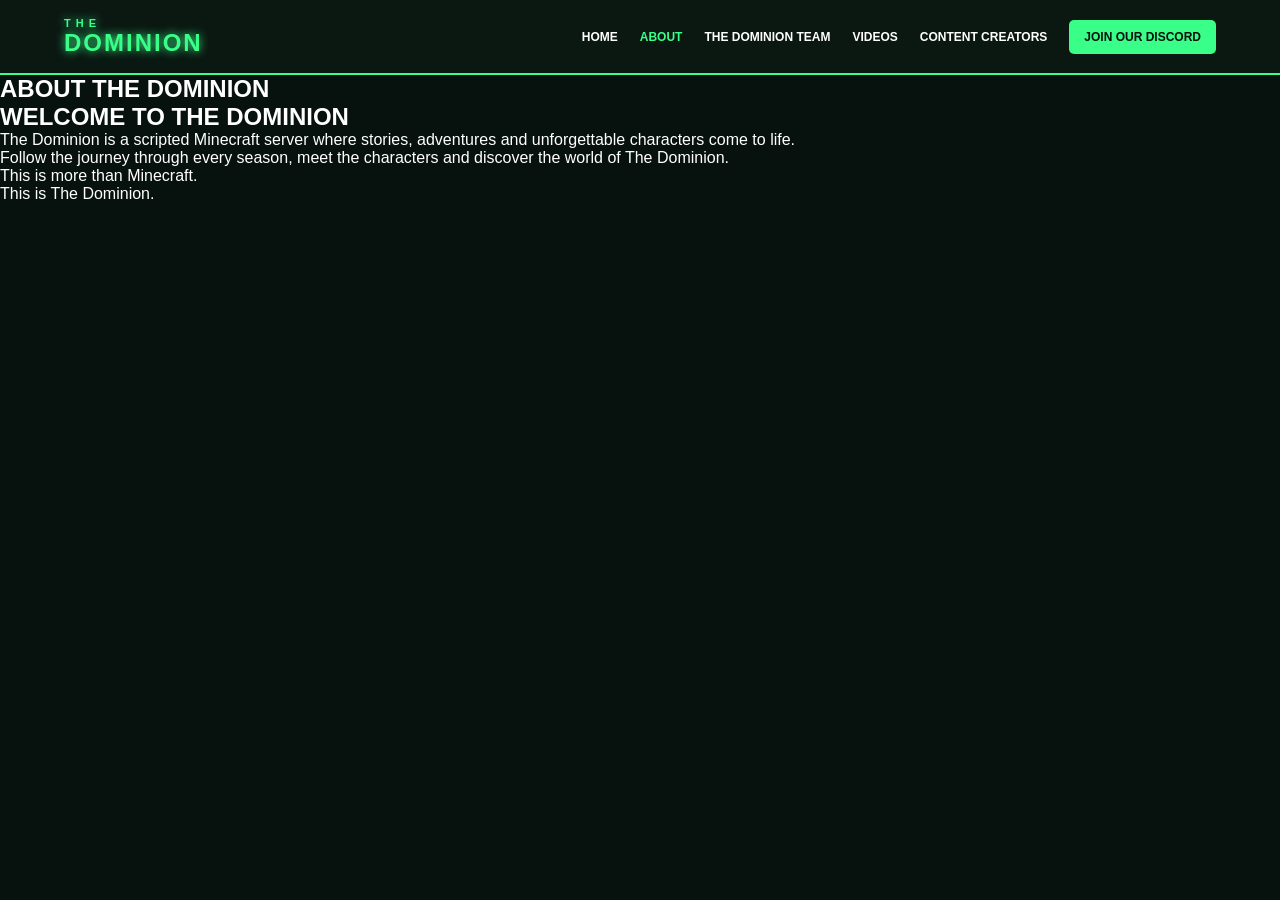
==== about.html @ c4b37b5e "Create about.html" ====
<!DOCTYPE html>
<html lang="en">
<head>
  <meta charset="UTF-8">
  <meta name="viewport" content="width=device-width, initial-scale=1.0">

  <title>About | The Dominion</title>

  <link rel="stylesheet" href="style.css">
</head>

<body>

  <!-- NAVBAR -->
  <nav class="navbar">

    <div class="logo">
      <span>THE</span>
      DOMINION
    </div>

    <div class="nav-links">
      <a href="index.html">HOME</a>
      <a class="active" href="about.html">ABOUT</a>
      <a href="team.html">THE DOMINION TEAM</a>
      <a href="videos.html">VIDEOS</a>
      <a href="creators.html">CONTENT CREATORS</a>

      <a class="discord"
         href="https://discord.gg/9fgCF49VbW"
         target="_blank">
        JOIN OUR DISCORD
      </a>
    </div>

  </nav>


  <!-- ABOUT SECTION -->
  <section class="about-section">

    <h1>ABOUT THE DOMINION</h1>

    <div class="about-box">

      <h2>WELCOME TO THE DOMINION</h2>

      <p>
        The Dominion is a scripted Minecraft server where stories,
        adventures and unforgettable characters come to life.
      </p>

      <p>
        Follow the journey through every season, meet the characters
        and discover the world of The Dominion.
      </p>

      <p class="highlight">
        This is more than Minecraft.<br>
        This is The Dominion.
      </p>

    </div>

  </section>

</body>
</html>
---- style.css ----
* {
  margin: 0;
  padding: 0;
  box-sizing: border-box;
}

body {
  font-family: Arial, sans-serif;
  background: #07110d;
  color: white;
  min-height: 100vh;
}

/* NAVBAR */
.navbar {
  width: 100%;
  min-height: 75px;
  padding: 15px 5%;
  display: flex;
  align-items: center;
  justify-content: space-between;

  background: #0b1812;
  border-bottom: 2px solid #39ff88;
}

.logo {
  color: #39ff88;
  font-weight: bold;
  font-size: 24px;
  letter-spacing: 2px;
  text-shadow: 0 0 10px #39ff88;
}

.logo span {
  display: block;
  font-size: 11px;
  letter-spacing: 5px;
}

.nav-links {
  display: flex;
  align-items: center;
  gap: 22px;
}

.nav-links a {
  color: white;
  text-decoration: none;
  font-size: 12px;
  font-weight: bold;
  transition: 0.3s;
}

.nav-links a:hover,
.nav-links .active {
  color: #39ff88;
}

.nav-links .discord {
  background: #39ff88;
  color: #07110d;
  padding: 10px 15px;
  border-radius: 5px;
}

/* HERO */
.hero {
  height: 280px;

  display: flex;
  align-items: center;
  justify-content: center;

  background:
    radial-gradient(circle at center, #123d2a 0%, #07110d 70%);
}

.hero h1 {
  text-align: center;
  font-size: 60px;
  letter-spacing: 6px;
  color: #39ff88;
  text-shadow:
    0 0 10px #39ff88,
    0 0 30px #168f4b;
}

.hero h1 span {
  display: block;
  font-size: 16px;
  letter-spacing: 12px;
}

/* NEW VIDEO */
.new-video {
  padding: 70px 10%;
}

.new-video h2 {
  text-align: center;
  color: #39ff88;
  letter-spacing: 4px;
  margin-bottom: 40px;
  font-size: 28px;
}

.video-card {
  max-width: 850px;
  margin: auto;
}

/* VIDEO PLACEHOLDER */
.video-placeholder {
  height: 400px;

  background: #020403;
  border: 2px solid #39ff88;
  border-radius: 8px;

  display: flex;
  align-items: center;
  justify-content: center;

  box-shadow:
    0 0 15px rgba(57, 255, 136, 0.3);
}

.coming-soon {
  text-align: center;
}

.play-icon {
  font-size: 55px;
  color: #39ff88;
  margin-bottom: 15px;
}

.coming-soon h3 {
  font-size: 32px;
  color: #39ff88;
  letter-spacing: 3px;
}

.coming-soon p {
  margin-top: 10px;
  color: #aaa;
}

/* CREATOR */
.creator {
  display: flex;
  flex-direction: column;
  align-items: center;

  margin-top: 25px;
}

.default-avatar {
  width: 70px;
  height: 70px;

  display: flex;
  align-items: center;
  justify-content: center;

  background: #16231d;
  border: 2px solid #39ff88;
  border-radius: 50%;

  font-size: 35px;
}

.creator h3 {
  margin-top: 10px;
  color: white;
  font-size: 16px;
}

/* MOBILE */
@media (max-width: 900px) {

  .navbar {
    flex-direction: column;
    gap: 20px;
  }

  .nav-links {
    flex-wrap: wrap;
    justify-content: center;
  }

  .hero h1 {
    font-size: 40px;
  }

  .video-placeholder {
    height: 250px;
  }
}
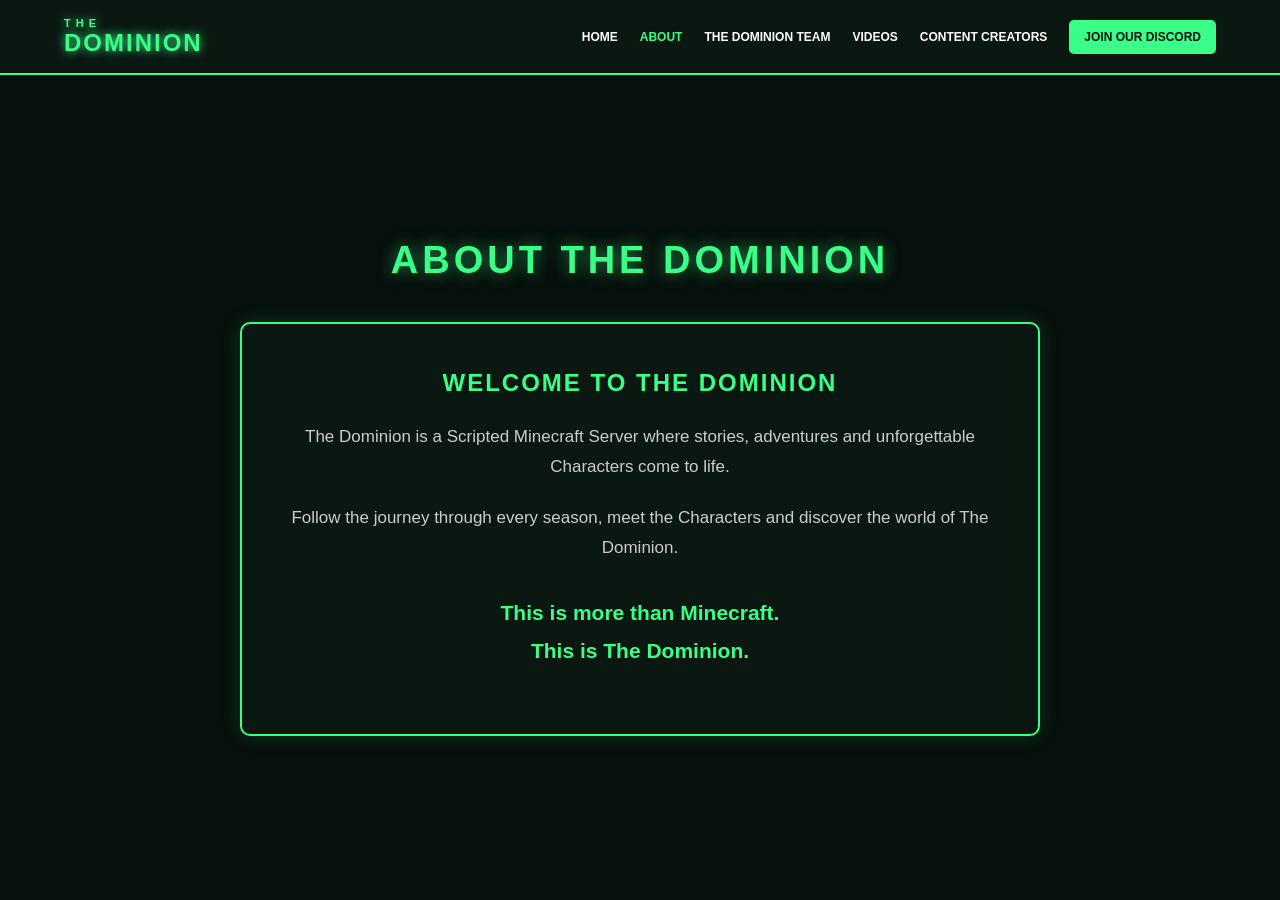
==== commit d287e242: "Update about.html" ====
--- a/about.html
+++ b/about.html
@@ -46,12 +46,12 @@
       <h2>WELCOME TO THE DOMINION</h2>
 
       <p>
-        The Dominion is a scripted Minecraft server where stories,
-        adventures and unforgettable characters come to life.
+        The Dominion is a Scripted Minecraft Server where stories,
+        adventures and unforgettable Characters come to life.
       </p>
 
       <p>
-        Follow the journey through every season, meet the characters
+        Follow the journey through every season, meet the Characters
         and discover the world of The Dominion.
       </p>
 
--- a/style.css
+++ b/style.css
@@ -1,3 +1,7 @@
+/* =========================
+   GENERAL
+========================= */
+
 * {
   margin: 0;
   padding: 0;
@@ -11,11 +15,16 @@
   min-height: 100vh;
 }
 
-/* NAVBAR */
+
+/* =========================
+   NAVBAR
+========================= */
+
 .navbar {
   width: 100%;
   min-height: 75px;
   padding: 15px 5%;
+
   display: flex;
   align-items: center;
   justify-content: space-between;
@@ -64,7 +73,15 @@
   border-radius: 5px;
 }
 
-/* HERO */
+.nav-links .discord:hover {
+  background: white;
+}
+
+
+/* =========================
+   HOME HERO
+========================= */
+
 .hero {
   height: 280px;
 
@@ -72,8 +89,11 @@
   align-items: center;
   justify-content: center;
 
-  background:
-    radial-gradient(circle at center, #123d2a 0%, #07110d 70%);
+  background: radial-gradient(
+    circle at center,
+    #123d2a 0%,
+    #07110d 70%
+  );
 }
 
 .hero h1 {
@@ -81,6 +101,7 @@
   font-size: 60px;
   letter-spacing: 6px;
   color: #39ff88;
+
   text-shadow:
     0 0 10px #39ff88,
     0 0 30px #168f4b;
@@ -92,7 +113,11 @@
   letter-spacing: 12px;
 }
 
-/* NEW VIDEO */
+
+/* =========================
+   NEW VIDEO - HOME
+========================= */
+
 .new-video {
   padding: 70px 10%;
 }
@@ -101,16 +126,56 @@
   text-align: center;
   color: #39ff88;
   letter-spacing: 4px;
-  margin-bottom: 40px;
+  margin-bottom: 35px;
   font-size: 28px;
-}
+
+  text-shadow: 0 0 10px rgba(57, 255, 136, 0.4);
+}
+
+
+/* CREATOR PFP + NAME */
+
+.creator {
+  max-width: 850px;
+  margin: 0 auto 25px;
+
+  display: flex;
+  align-items: center;
+  justify-content: center;
+  gap: 15px;
+}
+
+.default-avatar {
+  width: 70px;
+  height: 70px;
+
+  display: flex;
+  align-items: center;
+  justify-content: center;
+
+  background: #16231d;
+  border: 2px solid #39ff88;
+  border-radius: 50%;
+
+  font-size: 35px;
+
+  box-shadow: 0 0 12px rgba(57, 255, 136, 0.25);
+}
+
+.creator h3 {
+  color: white;
+  font-size: 20px;
+  letter-spacing: 1px;
+}
+
+
+/* VIDEO */
 
 .video-card {
   max-width: 850px;
   margin: auto;
 }
 
-/* VIDEO PLACEHOLDER */
 .video-placeholder {
   height: 400px;
 
@@ -144,40 +209,74 @@
 
 .coming-soon p {
   margin-top: 10px;
-  color: #aaa;
-}
-
-/* CREATOR */
-.creator {
+  color: #aaaaaa;
+}
+
+
+/* =========================
+   ABOUT PAGE
+========================= */
+
+.about-section {
+  min-height: calc(100vh - 75px);
+  padding: 100px 10%;
+
   display: flex;
   flex-direction: column;
   align-items: center;
-
-  margin-top: 25px;
-}
-
-.default-avatar {
-  width: 70px;
-  height: 70px;
-
-  display: flex;
-  align-items: center;
-  justify-content: center;
-
-  background: #16231d;
+  justify-content: center;
+}
+
+.about-section h1 {
+  color: #39ff88;
+  font-size: 38px;
+  letter-spacing: 4px;
+  text-align: center;
+  margin-bottom: 40px;
+
+  text-shadow:
+    0 0 15px rgba(57, 255, 136, 0.5);
+}
+
+.about-box {
+  max-width: 800px;
+  padding: 45px;
+
+  background: #0b1812;
   border: 2px solid #39ff88;
-  border-radius: 50%;
-
-  font-size: 35px;
-}
-
-.creator h3 {
-  margin-top: 10px;
-  color: white;
-  font-size: 16px;
-}
-
-/* MOBILE */
+  border-radius: 10px;
+
+  text-align: center;
+
+  box-shadow:
+    0 0 20px rgba(57, 255, 136, 0.15);
+}
+
+.about-box h2 {
+  color: #39ff88;
+  margin-bottom: 25px;
+  letter-spacing: 2px;
+}
+
+.about-box p {
+  color: #cccccc;
+  font-size: 17px;
+  line-height: 1.8;
+  margin-bottom: 20px;
+}
+
+.about-box .highlight {
+  color: #39ff88;
+  font-size: 21px;
+  font-weight: bold;
+  margin-top: 30px;
+}
+
+
+/* =========================
+   MOBILE
+========================= */
+
 @media (max-width: 900px) {
 
   .navbar {
@@ -190,6 +289,10 @@
     justify-content: center;
   }
 
+  .hero {
+    height: 220px;
+  }
+
   .hero h1 {
     font-size: 40px;
   }
@@ -198,3 +301,36 @@
     height: 250px;
   }
 }
+
+@media (max-width: 700px) {
+
+  .new-video {
+    padding: 50px 6%;
+  }
+
+  .creator h3 {
+    font-size: 17px;
+  }
+
+  .default-avatar {
+    width: 60px;
+    height: 60px;
+    font-size: 30px;
+  }
+
+  .about-section {
+    padding: 60px 6%;
+  }
+
+  .about-section h1 {
+    font-size: 28px;
+  }
+
+  .about-box {
+    padding: 30px 20px;
+  }
+
+  .about-box p {
+    font-size: 15px;
+  }
+}
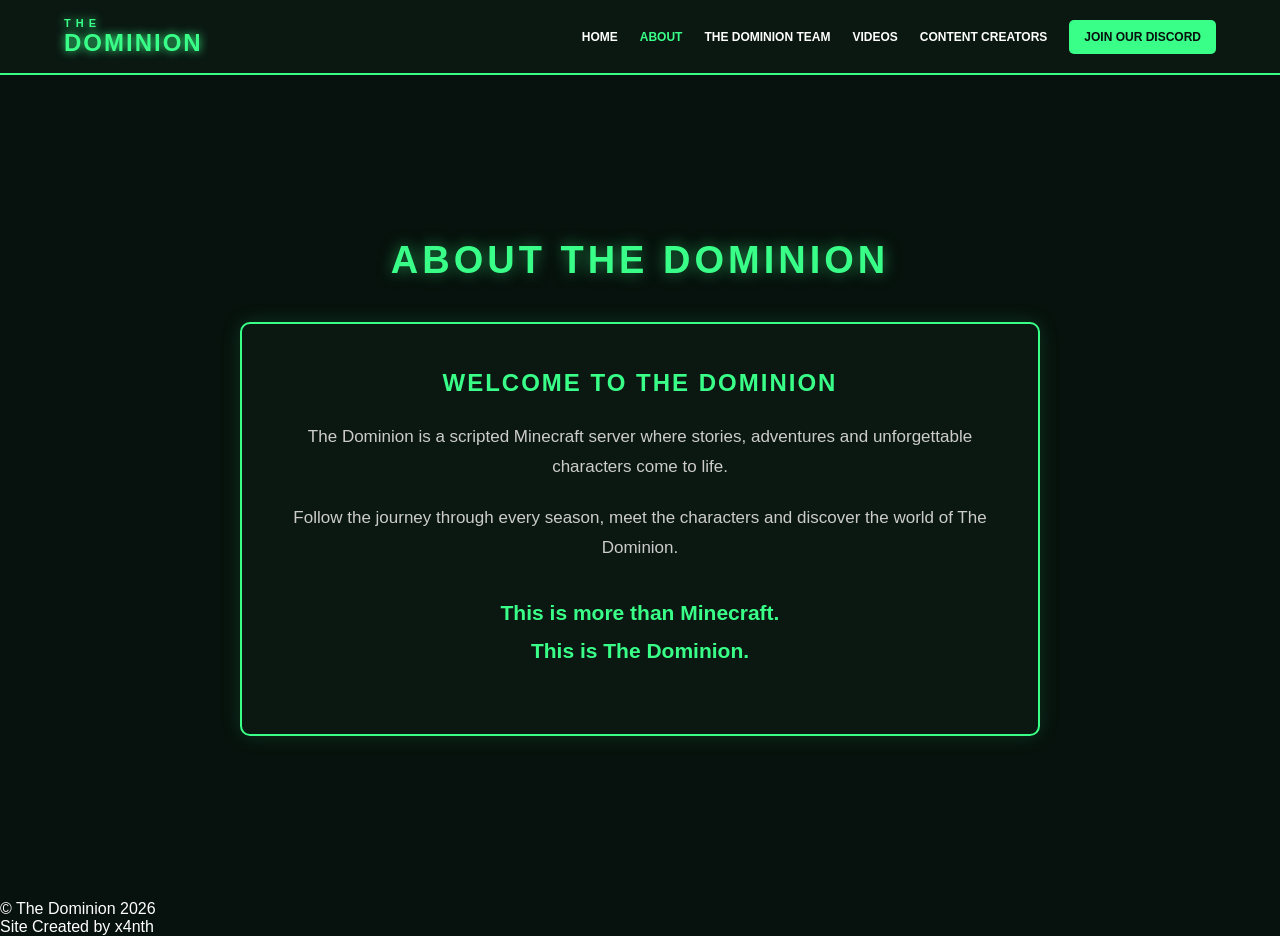
==== commit 5981bfa5: "Update about.html" ====
--- a/about.html
+++ b/about.html
@@ -8,12 +8,9 @@
 
   <link rel="stylesheet" href="style.css">
 </head>
-
 <body>
 
-  <!-- NAVBAR -->
   <nav class="navbar">
-
     <div class="logo">
       <span>THE</span>
       DOMINION
@@ -25,33 +22,25 @@
       <a href="team.html">THE DOMINION TEAM</a>
       <a href="videos.html">VIDEOS</a>
       <a href="creators.html">CONTENT CREATORS</a>
-
-      <a class="discord"
-         href="https://discord.gg/9fgCF49VbW"
-         target="_blank">
+      <a class="discord" href="https://discord.gg/9fgCF49VbW" target="_blank">
         JOIN OUR DISCORD
       </a>
     </div>
-
   </nav>
 
-
-  <!-- ABOUT SECTION -->
   <section class="about-section">
-
     <h1>ABOUT THE DOMINION</h1>
 
     <div class="about-box">
-
       <h2>WELCOME TO THE DOMINION</h2>
 
       <p>
-        The Dominion is a Scripted Minecraft Server where stories,
-        adventures and unforgettable Characters come to life.
+        The Dominion is a scripted Minecraft server where stories,
+        adventures and unforgettable characters come to life.
       </p>
 
       <p>
-        Follow the journey through every season, meet the Characters
+        Follow the journey through every season, meet the characters
         and discover the world of The Dominion.
       </p>
 
@@ -59,10 +48,13 @@
         This is more than Minecraft.<br>
         This is The Dominion.
       </p>
+    </div>
+  </section>
 
-    </div>
-
-  </section>
+  <footer class="site-footer">
+    <p>© The Dominion 2026</p>
+    <span>Site Created by x4nth</span>
+  </footer>
 
 </body>
 </html>
